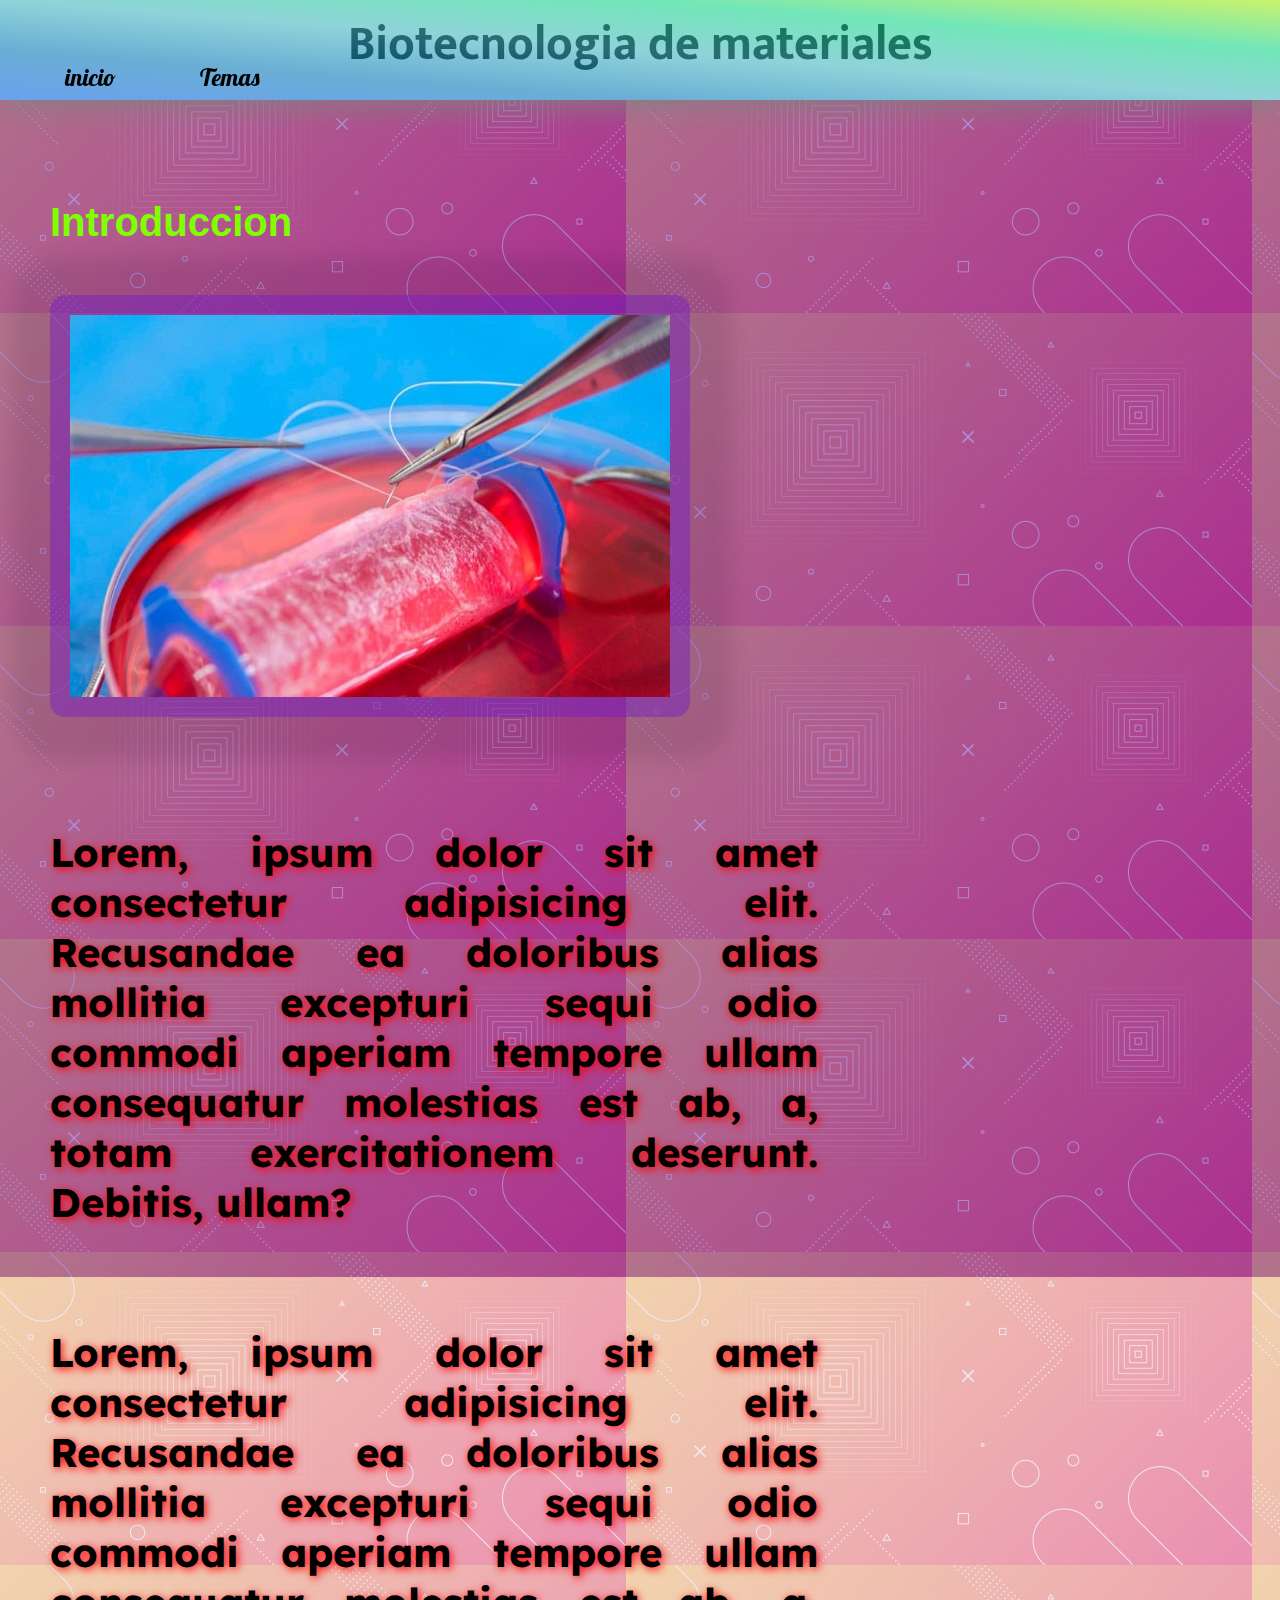
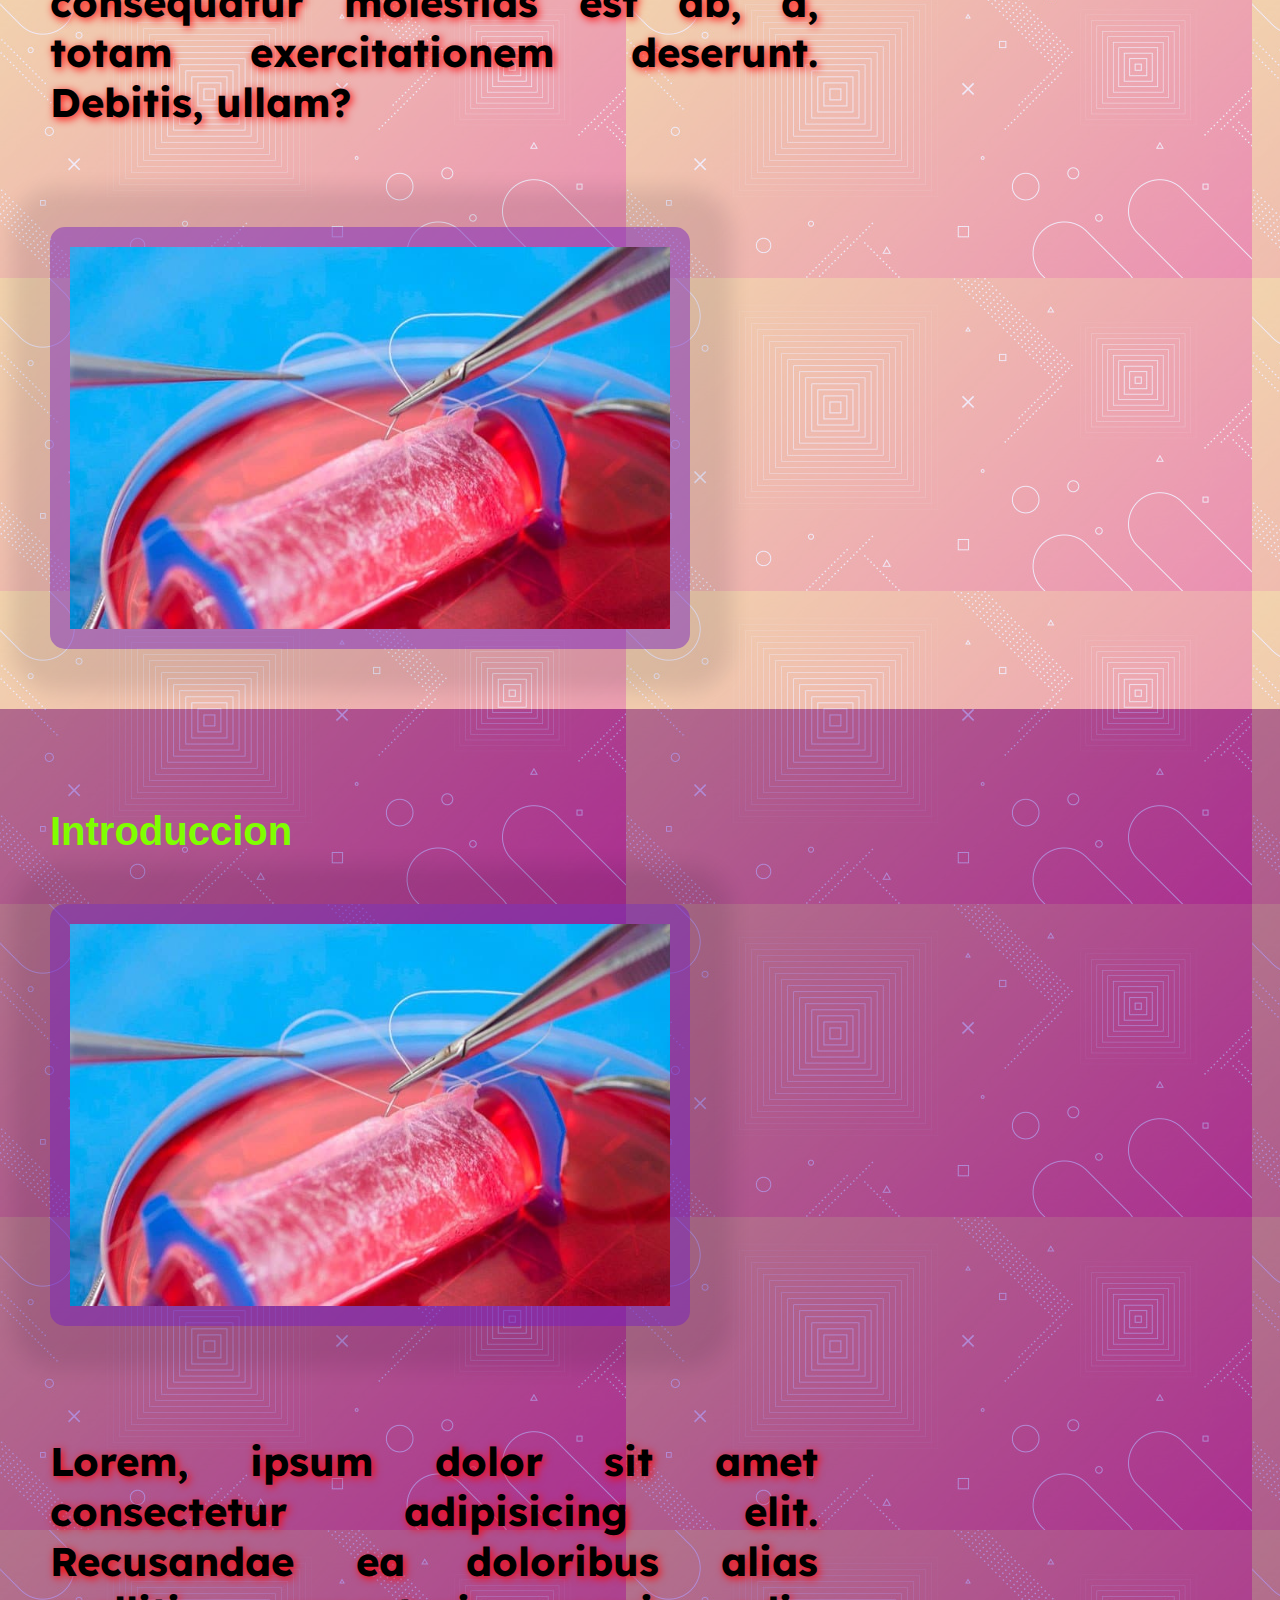
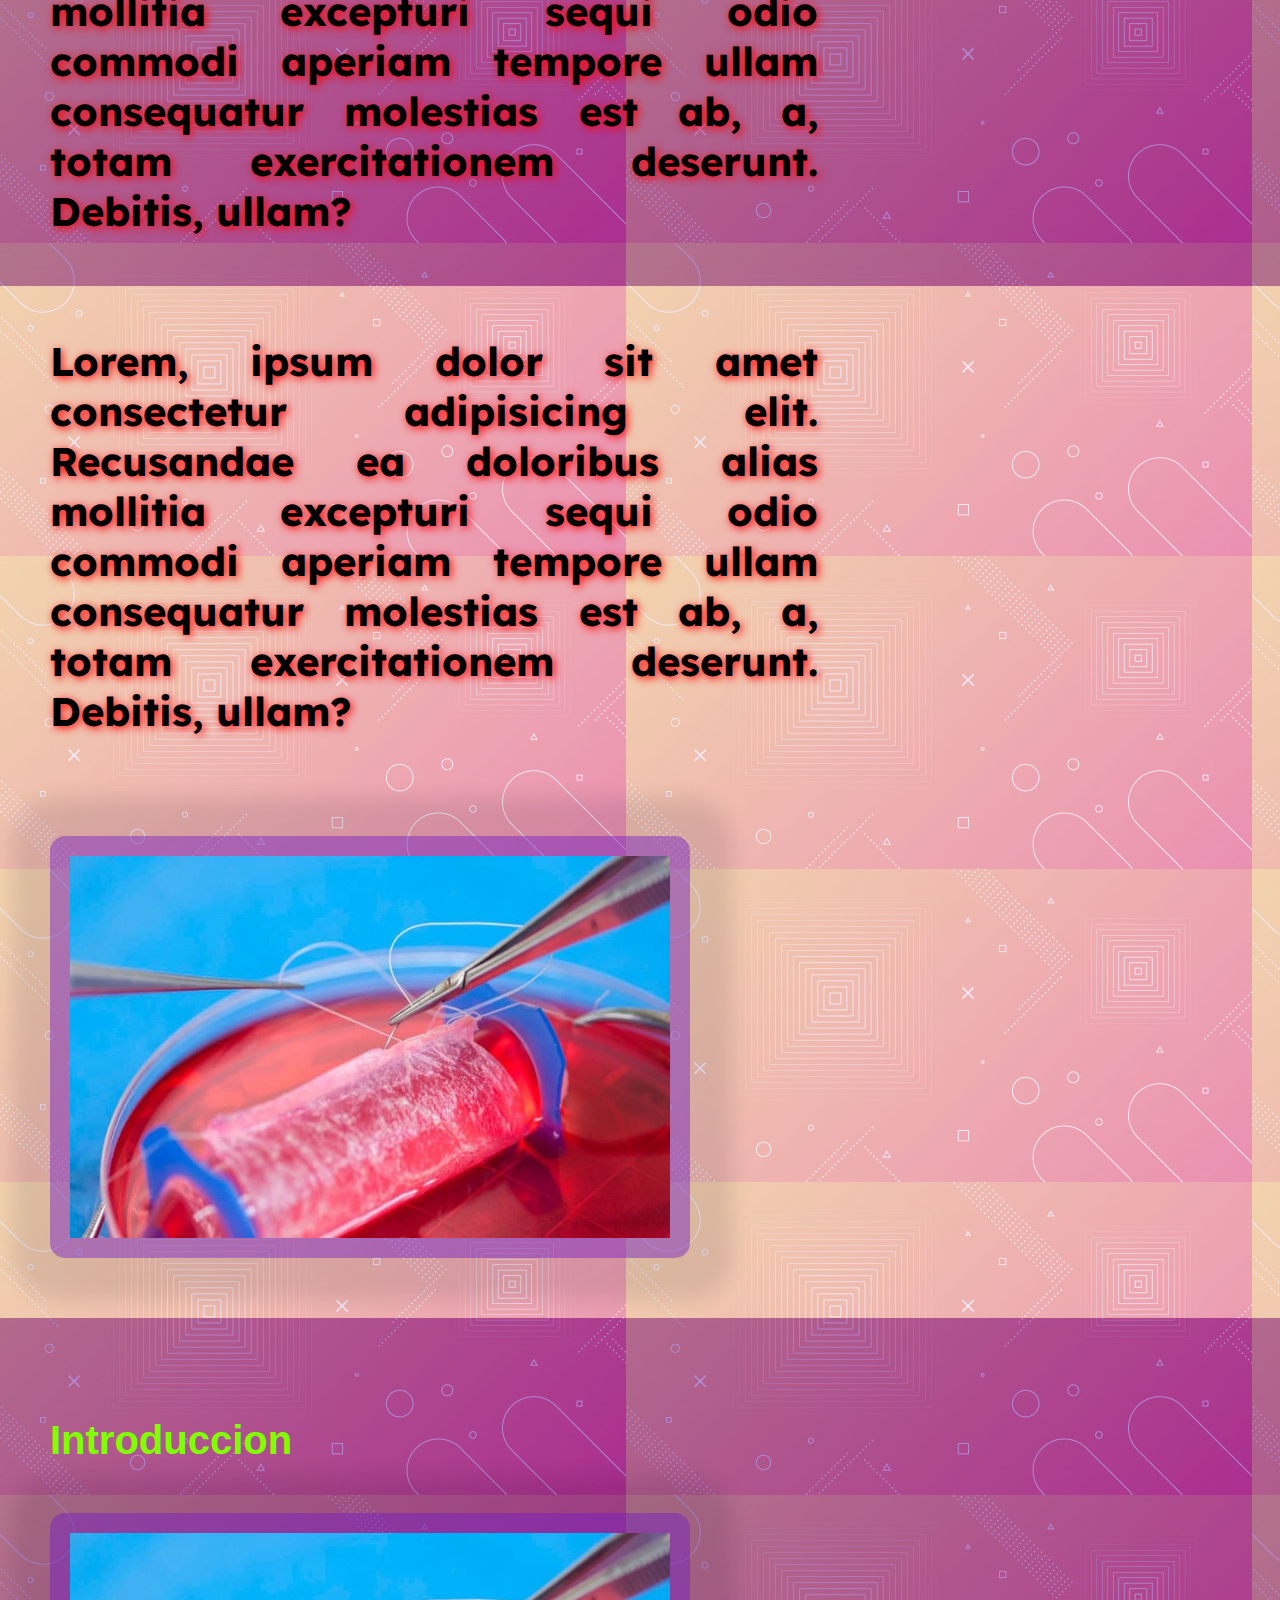
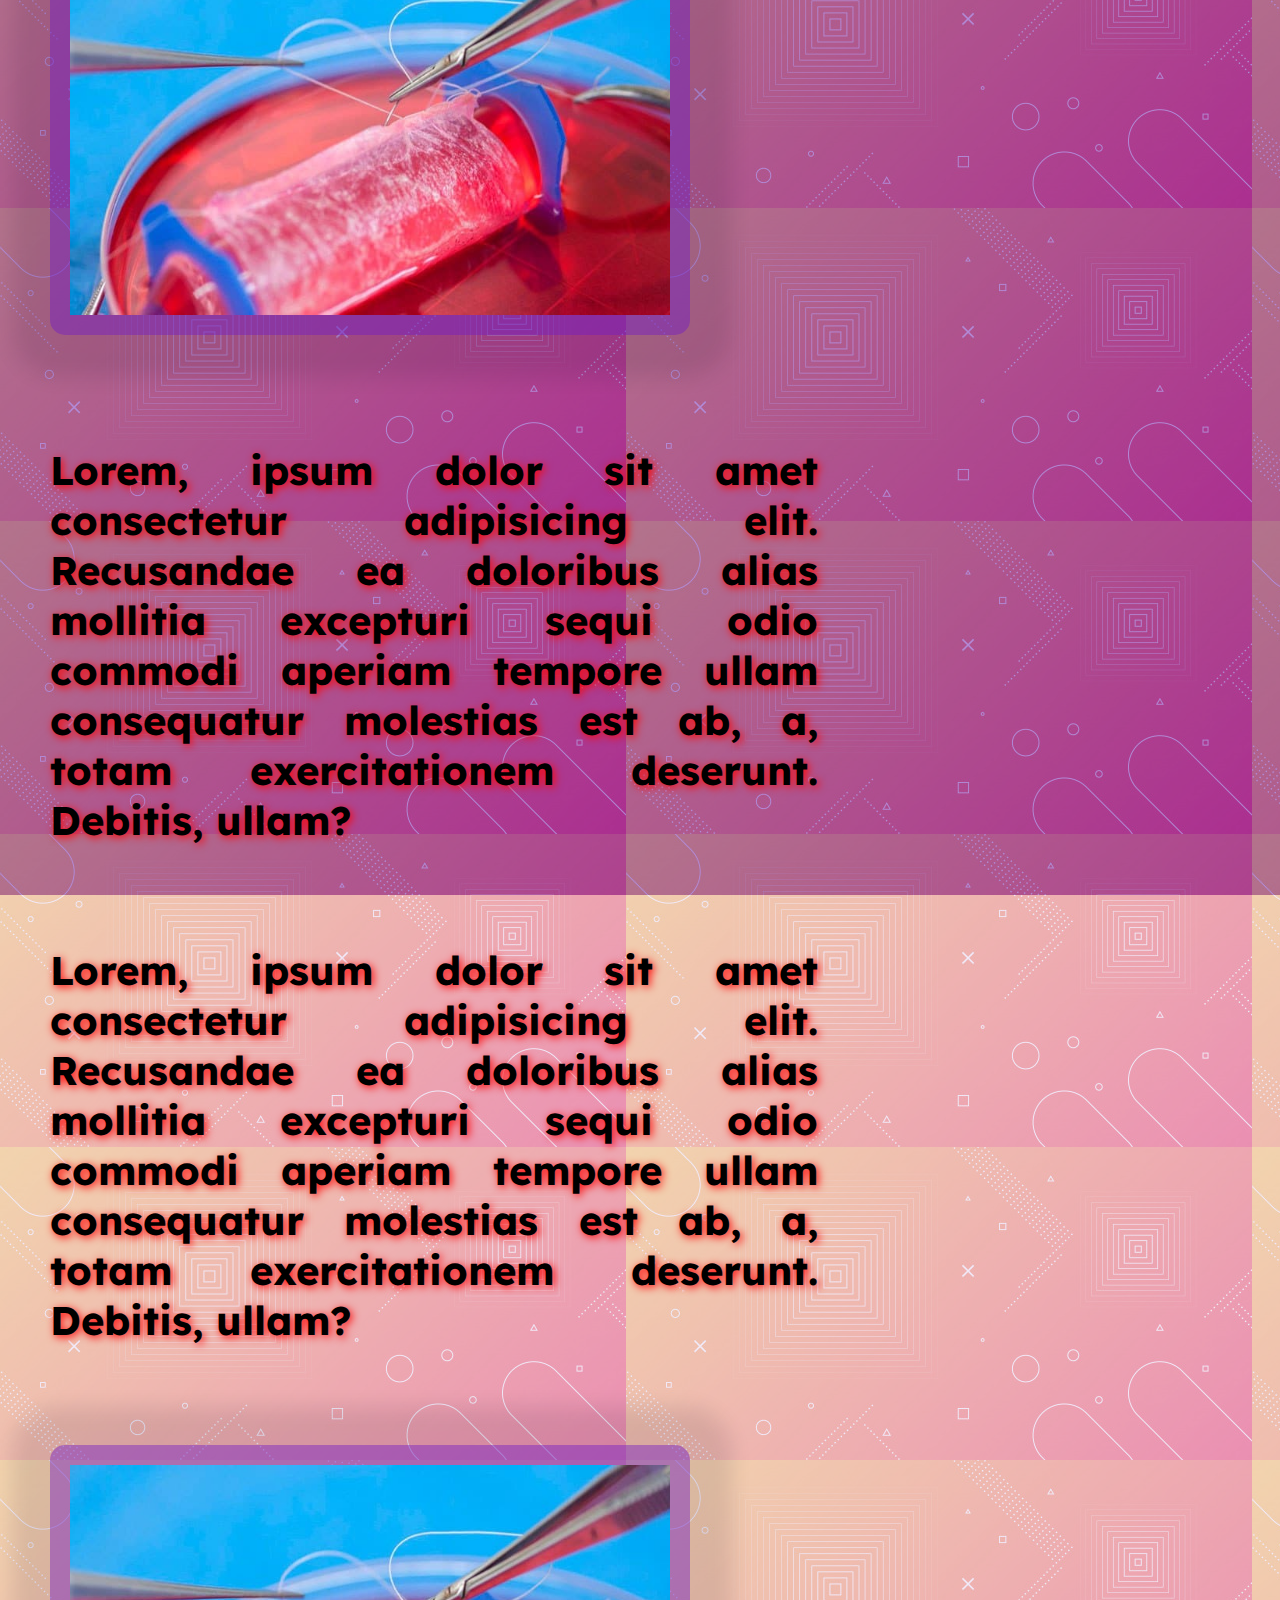
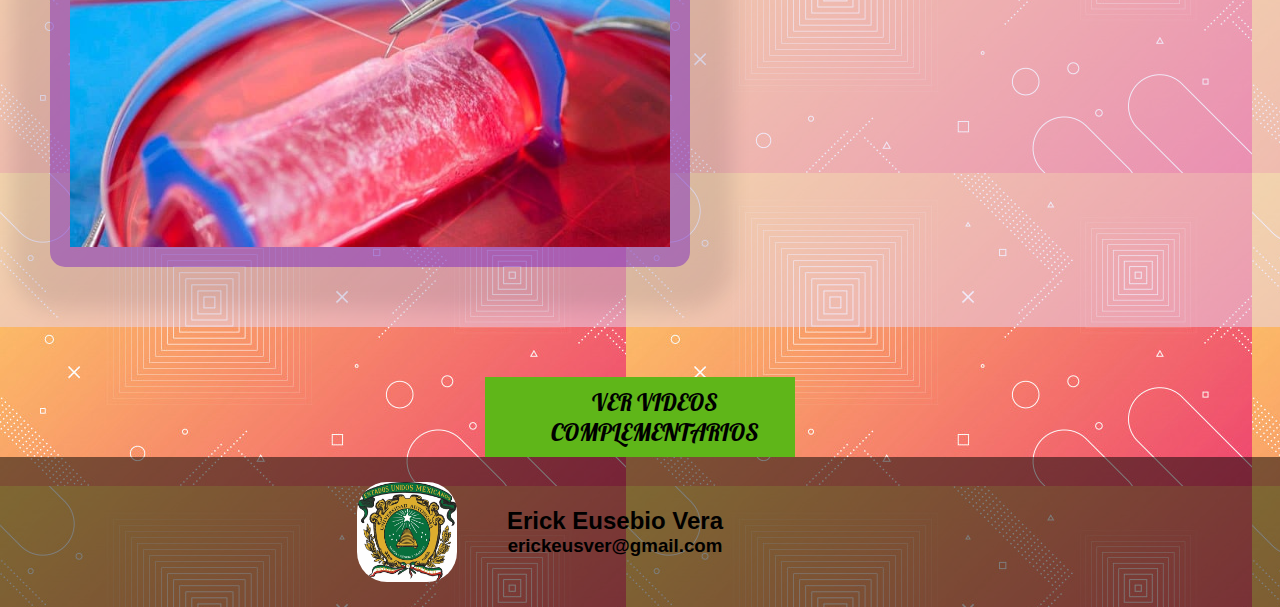
==== Espectroscopias.html @ 074f351a "Add files via upload" ====
<!DOCTYPE html>
<html>
 <head>
    <title>Biomateriales</title>
    <link rel="icon" href="recursos/icono.ico">
      <!-- <link rel="stylesheet" type="text/css" href="normalize.css">-->
    <link rel="stylesheet" type="text/css" href="css/Espectroscopia.css">
    <link rel="preconnect" href="https://fonts.gstatic.com">
    <link href="https://fonts.googleapis.com/css2?family=Berkshire+Swash&family=Lobster&display=swap" rel="stylesheet">
    <link rel="preconnect" href="https://fonts.gstatic.com">
    <link href="https://fonts.googleapis.com/css2?family=Train+One&display=swap" rel="stylesheet">  
    <link rel="preconnect" href="https://fonts.gstatic.com">
    <link href="https://fonts.googleapis.com/css2?family=Mukta:wght@700&family=Train+One&display=swap" rel="stylesheet">  
    <link rel="preconnect" href="https://fonts.gstatic.com">
    <link href="https://fonts.googleapis.com/css2?family=Lexend:wght@100&display=swap" rel="stylesheet">  
 </head>
 <body background="recursos/fb.jpg">
   
    <div class="fondo"></div>
     <div class="div1" >
               
        <header class="div1__header">
           <h1 class="div1__header-h1">Biotecnologia de materiales</h1>
         </header>
         <nav class="div1__nav">
            <ul class="div1__nav-ul">
               <li class="div1__nav_ul-li i"><a href="index.html"class="div1__nav_ul_li-a">inicio</a></li>
               <li class="div1__nav_ul-li t">Temas
                  <ul class="menu">
                     <li class="menu_li"><a href="Estrucatom.html">Estructura atomica</a></li>
                     <li class="menu_li"><a href="Microscopias.html">Microscopias</a></li>
                     <li class="menu_li"><a href="Espectroscopias.html">Espectroscopias</a></li>
                     <li class="menu_li"><a href="polimeros.html">Polimeros</a></li>
                  </ul>
               </li>
         
            </ul>
         </nav>
        </div>
        <div class="contenedorcuerpo">
           <section class="div_s">
              
                 <h2 class="div_s-h2">
                   Introduccion
                 </h2>
                 <div class="conte"> 
                    <div class="imglove">
                      <img src="recursos/1.jpg" alt="imagendebiomaterial">
                    </div>
                    <div class="parrafo">
                       <p class="m_s-p">
                         <b> 
                        Lorem, ipsum dolor sit amet consectetur adipisicing elit. Recusandae ea doloribus alias mollitia excepturi sequi odio commodi aperiam tempore ullam consequatur molestias est ab, a, totam exercitationem deserunt. Debitis, ullam? 
                     </b>    
                       </p>
                     </div>
                  </div> 
           </section>
           <section class="segundos">
            <div class="conte otro"> 
                 <div class="parrafo">
                  <p class="m_s-p">
                     <b> 
                        Lorem, ipsum dolor sit amet consectetur adipisicing elit. Recusandae ea doloribus alias mollitia excepturi sequi odio commodi aperiam tempore ullam consequatur molestias est ab, a, totam exercitationem deserunt. Debitis, ullam? 
                     </b>   
                  </p>
                </div>
                <div class="imglove">
                  <img src="recursos/1.jpg" alt="imagendebiomaterial">
                </div>
             </div> 

           </section>
           <section class="div_s">
              
            <h2 class="div_s-h2">
              Introduccion
            </h2>
            <div class="conte"> 
               <div class="imglove">
                 <img src="recursos/1.jpg" alt="imagendebiomaterial">
               </div>
               <div class="parrafo">
                  <p class="m_s-p">
                    <b> 
                   Lorem, ipsum dolor sit amet consectetur adipisicing elit. Recusandae ea doloribus alias mollitia excepturi sequi odio commodi aperiam tempore ullam consequatur molestias est ab, a, totam exercitationem deserunt. Debitis, ullam? 
                </b>    
                  </p>
                </div>
             </div> 
      </section>
      <section class="segundos">
       <div class="conte otro"> 
            <div class="parrafo">
             <p class="m_s-p">
                <b> 
                   Lorem, ipsum dolor sit amet consectetur adipisicing elit. Recusandae ea doloribus alias mollitia excepturi sequi odio commodi aperiam tempore ullam consequatur molestias est ab, a, totam exercitationem deserunt. Debitis, ullam? 
                </b>   
             </p>
           </div>
           <div class="imglove">
             <img src="recursos/1.jpg" alt="imagendebiomaterial">
           </div>
        </div> 

      </section>
      <section class="div_s">
              
         <h2 class="div_s-h2">
           Introduccion
         </h2>
         <div class="conte"> 
            <div class="imglove">
              <img src="recursos/1.jpg" alt="imagendebiomaterial">
            </div>
            <div class="parrafo">
               <p class="m_s-p">
                 <b> 
                Lorem, ipsum dolor sit amet consectetur adipisicing elit. Recusandae ea doloribus alias mollitia excepturi sequi odio commodi aperiam tempore ullam consequatur molestias est ab, a, totam exercitationem deserunt. Debitis, ullam? 
             </b>    
               </p>
             </div>
          </div> 
   </section>
   <section class="segundos">
    <div class="conte otro"> 
         <div class="parrafo">
          <p class="m_s-p">
             <b> 
                Lorem, ipsum dolor sit amet consectetur adipisicing elit. Recusandae ea doloribus alias mollitia excepturi sequi odio commodi aperiam tempore ullam consequatur molestias est ab, a, totam exercitationem deserunt. Debitis, ullam? 
             </b>   
          </p>
        </div>
        <div class="imglove">
          <img src="recursos/1.jpg" alt="imagendebiomaterial">
        </div>
     </div> 
   <section class="video">
        <div class="convboton">
           <ul>
              <li>VER VIDEOS COMPLEMENTARIOS
                 <ul class="ocultar">
                  <li class="div_video">
                     <iframe margin= "5px" src="https://www.youtube.com/embed/8uvluIhFX9I" title="YouTube video player" frameborder="0" allow="accelerometer; autoplay; clipboard-write; encrypted-media; gyroscope; picture-in-picture" allowfullscreen></iframe>
                  </li>
                    <li class="div_video">
                      <iframe margin= "5px" src="https://www.youtube.com/embed/QXT4OVM4vXI" title="YouTube video player" frameborder="0" allow="accelerometer; autoplay; clipboard-write; encrypted-media; gyroscope; picture-in-picture" allowfullscreen></iframe>
                    </li >
                  <li class="div_video">
                     <iframe  margin= "5px"src="https://www.youtube.com/embed/SpanlpL_SYI" title="YouTube video player" frameborder="0" allow="accelerometer; autoplay; clipboard-write; encrypted-media; gyroscope; picture-in-picture" allowfullscreen></iframe>
                  </li >
                 </ul>
              </li>
           </ul>
        </div>    
   </section>
   </section>
           <section class="footer">
              <footer>
                 <img class="iconouni" src="recursos/ufon.jpg" alt="">
                 <div class="datos">
                   <h2>
                     Erick Eusebio Vera
                   </h2>
                   <h3>
                     erickeusver@gmail.com
                   </h3>
                  </div>  
                 <img class="fotoperfil" src="recursos/uwu.gif" alt="">
              </footer>
           </section>

        </div>
     
    

       
     </div>

     
 </body>
</html>
---- css/Espectroscopia.css ----
/* font-family: 'Lobster', cursive;*/
   /*font-family: 'Lobster', cursive;*/
   *{
    margin: 0;
    text-decoration: none;
}
.clear{
    clear: both;
}


.fondo::after {
 content: "";
 position: absolute;
 top: 0;
 left: 0;
 width: 100%;
 height: auto;
 background: linear-gradient(to right top, #05193799, #004d7a99, #00879399, #00bf7299, #a8eb1299);
 
 z-index: -1;
}


.div1__header{
 text-align: center;
 /*font-family: 'Train One', cursive;*/
 font-family: 'Mukta', sans-serif;
 font-size: x-large;
 width: 100%;
 height: 100px;
 background-color: white;
 box-shadow: 2px 2px 30px 2px gray;
 position: fixed;
 min-width: 700px;
 z-index: 200;
 margin-top: -100px;
 }  
.div1__header::after{
 content: "";
 position: absolute;
 top: 0;
 left: 0;
 width: 100%;
 height: 100%;
 /*background: linear-gradient(to right top, #85abe299, #347faa99, #27b0bd99, #1de69599, #9eb96399);*/
 background: linear-gradient(to right top, #0762e299, #0677b899, #44b6c099, #14d68999, #a4eb0a99);
 z-index: 201;
} 
.div1__header:hover{
     background-image: url("recursos/hfon.jpg") ;
     color: white;
     box-shadow: 2px 2px 40px 15px yellow;
     
    
}
.div1__header-h1{
padding-top: 5px;
}

.div1__nav{
 margin-top: -100px;
   position: fixed;
   z-index: 300; 
}
.div1__nav_ul-li{
 /*background-color: aquamarine;*/
 display: block;
 margin-top: 62px;
 font-family: 'Lobster', cursive;
 text-align: center;
 padding-top: 0px;
 height: 30px;
 width: 100px;
 font-size: x-large;
 float: left;
 

}
.div1__nav_ul-li:hover{
 border-radius: 10px;
background-color: blueviolet ;
transition: .5s;
  
}

.div1__nav_ul_li-a{
text-decoration: none;
color: black;
}
.menu{
   display: none;
   position: absolute;
   list-style: none;
   min-width: 100px;
   

}
.menu_li{
 border-bottom: black;
 text-align: left;
 padding: 10px;
}
.menu_li a {
 color: #fff;
}
nav li:hover > .menu {
   display: block;
   transition: 1s;
   
}

.t {
 margin-left: 40px;

}
.t:hover{
  width: 300px;
  height: 250px;
  background-image: url("recursos/fmenu.jpg");
  color: #fff;
  transition: .5s;
}

.menu_li:hover{
 background-color: blue;
 width: 200px;
 border-radius: 10px;
 border-bottom: 2px #fff;
}
body{

 font-family: sans-serif;
}
.contenedorcuerpo{
 margin-top: 100px;
}
.div_s-h2{
 background-color: rgb(103, 23, 177,0.5);
 padding-left: 50px ;
 padding-top: 100px;
 font-size: 40px;
 color: chartreuse;
}
.conte{
 display: flex;
 flex-wrap: wrap;
 background-color: rgb(103, 23, 177,0.5);
} 
.otro{
 background-color: rgba(230, 215, 245, 0.5);
}
.imglove{
 display: inline-block;
 width: 600px;
 height: auto;
 padding: 50px;
 margin-bottom: 50px;
 
}
.imglove img {
 width: 100%;
 height: 100%;
 border: 20px solid rgb(103, 23, 177,0.5);
 box-shadow: 2px 2px 20px 40px rgba(18, 4, 31, 0.1);
 border-radius: 15px;
 object-fit: cover;
}
.parrafo {
 font-family: 'Lexend', sans-serif;
 display: inline-block;
 width: 60%;
 min-width: 400px;
 margin: 50px;
 margin-right: 0px;
 font-size: 40px;
 text-shadow: 2px 2px 8px red;
 color: rgb(0, 0, 0);
 text-align: justify;

}

footer{
  background-color: rgb(0, 0, 0, 0.5) ;
  width: 100%;
  max-height: 800px;
  display: flex;
  
}
.iconouni{
  display: inline-block;
  width: 100px;
  height: 100px;
  border-radius: 30px;

/* margin-left: 300px;*/
 margin: auto;
 margin-right: 0;
 
}
.datos{
 text-align: center;
 margin-top: 20px;
 padding: 50px ;
 padding: auto;
 margin: auto;
 margin-left: 0;
 margin-right: 0;
}

.fotoperfil{
  width: 150px;
  height: autox;
  border-radius: 20px;
  margin: auto;
  margin-top: 20px;
  margin-bottom: 20px;
  margin-left: 0;
  
}

.convboton{
 /*background-color: aquamarine;*/
 display: block;
 margin: auto;
 margin-top: 50px;
 font-family: 'Lobster', cursive;
 text-align: center;
 padding: 10px;
 padding-left: 0;
 height: auto;
 width: 300px;
 font-size: x-large;
 background-color: rgb(95, 182, 25) ;
 

}
.convboton li {
 text-decoration: none;
 list-style: none;
}
.convboton:hover{
 border-radius: 10px;
background-color: blueviolet ;
transition: 1s;
  width: 100%;
  height: auto;
  color: white;
}
.ocultar{
 display: none;
 
}
.convboton li:hover > .ocultar  {
 display: flex;
 transition: 1s;
 width: 100%;
 margin: 0;
}
.ocultar li {
display: inline-block;

flex-grow: 1;
width: 200px;
height: auto;

}
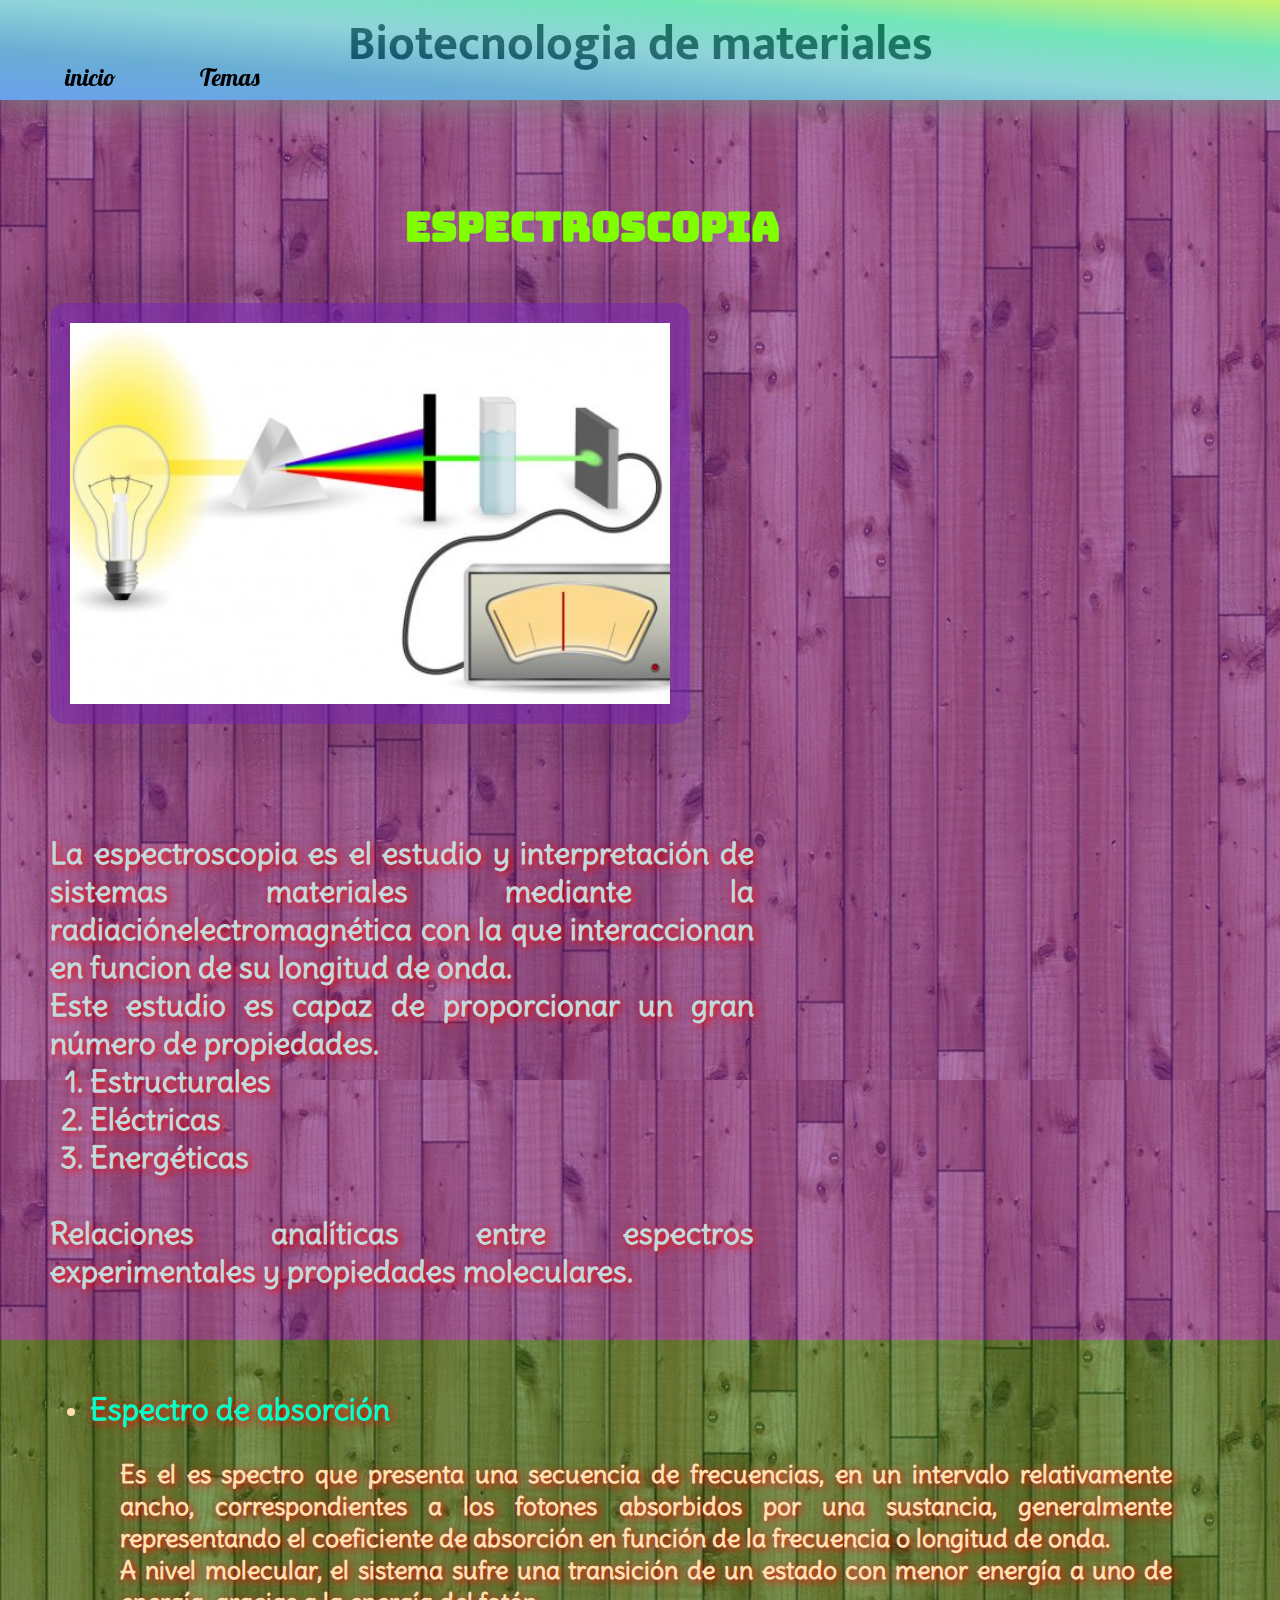
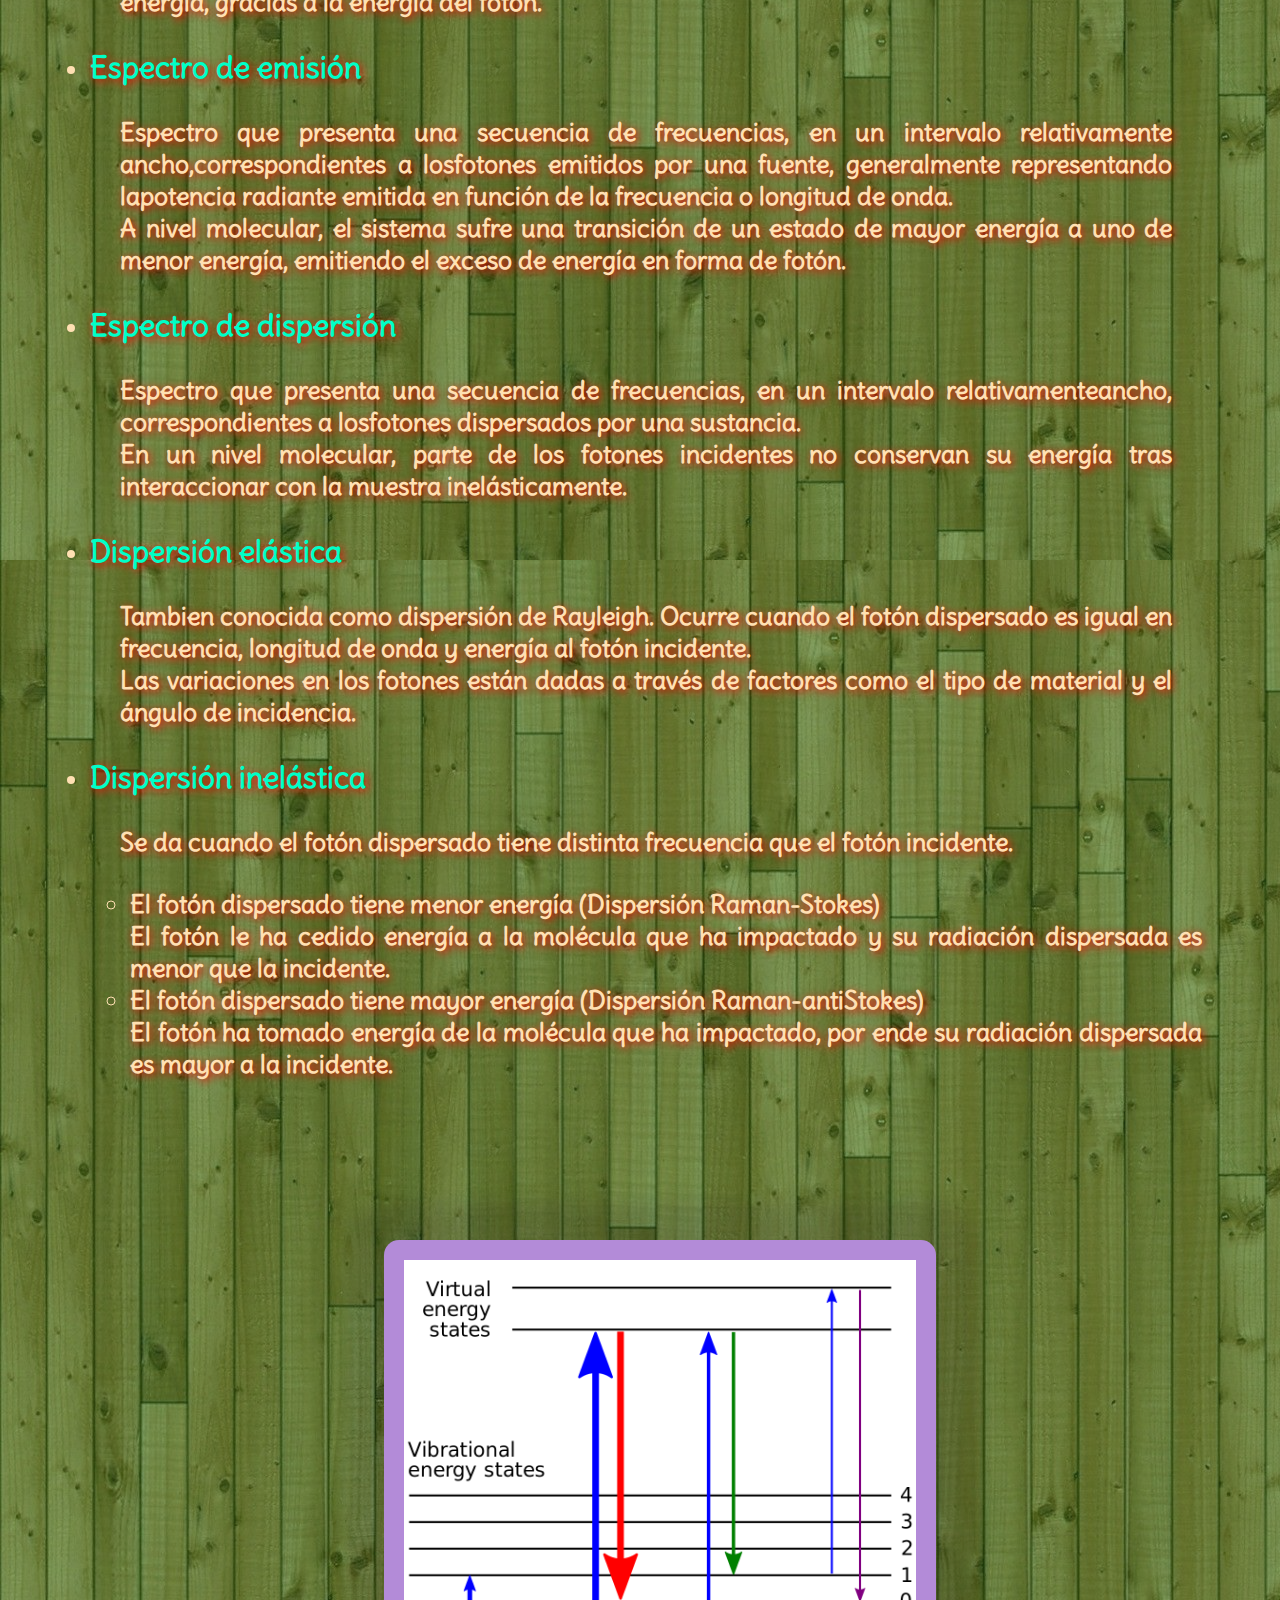
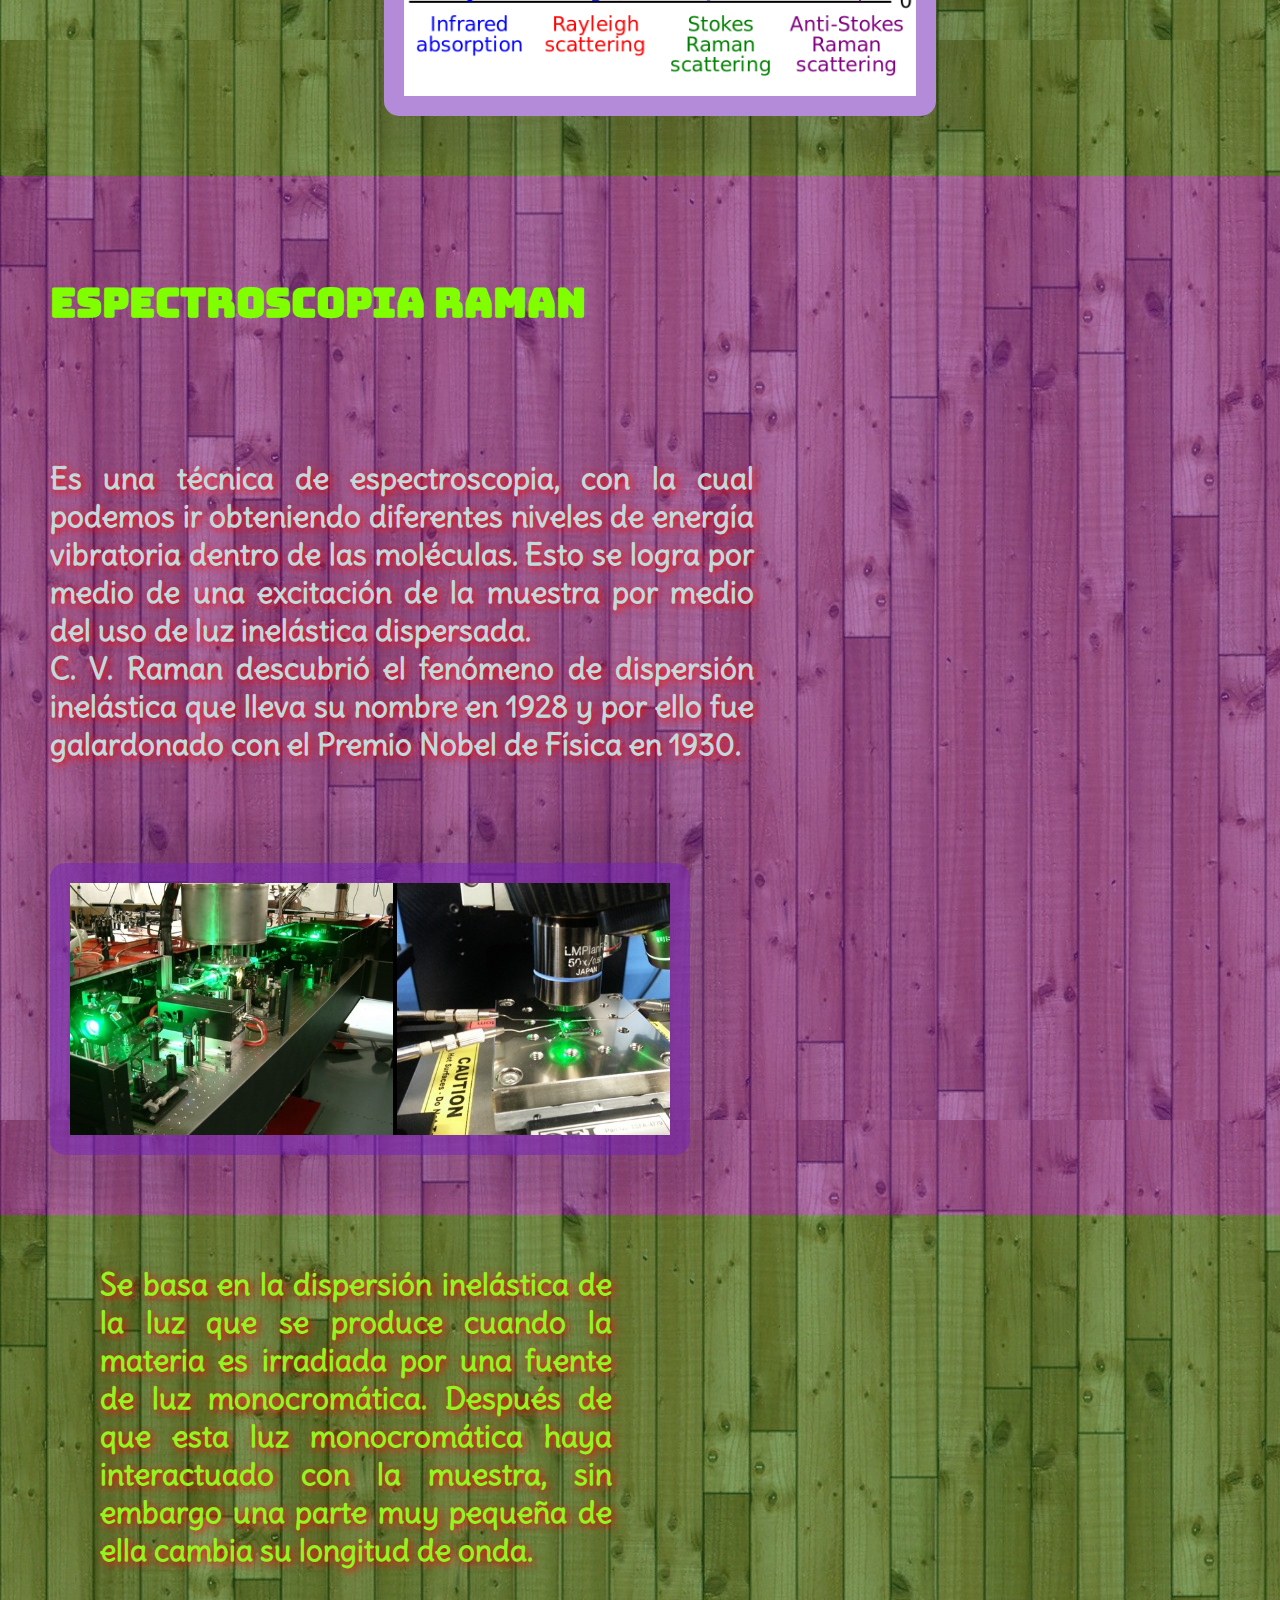
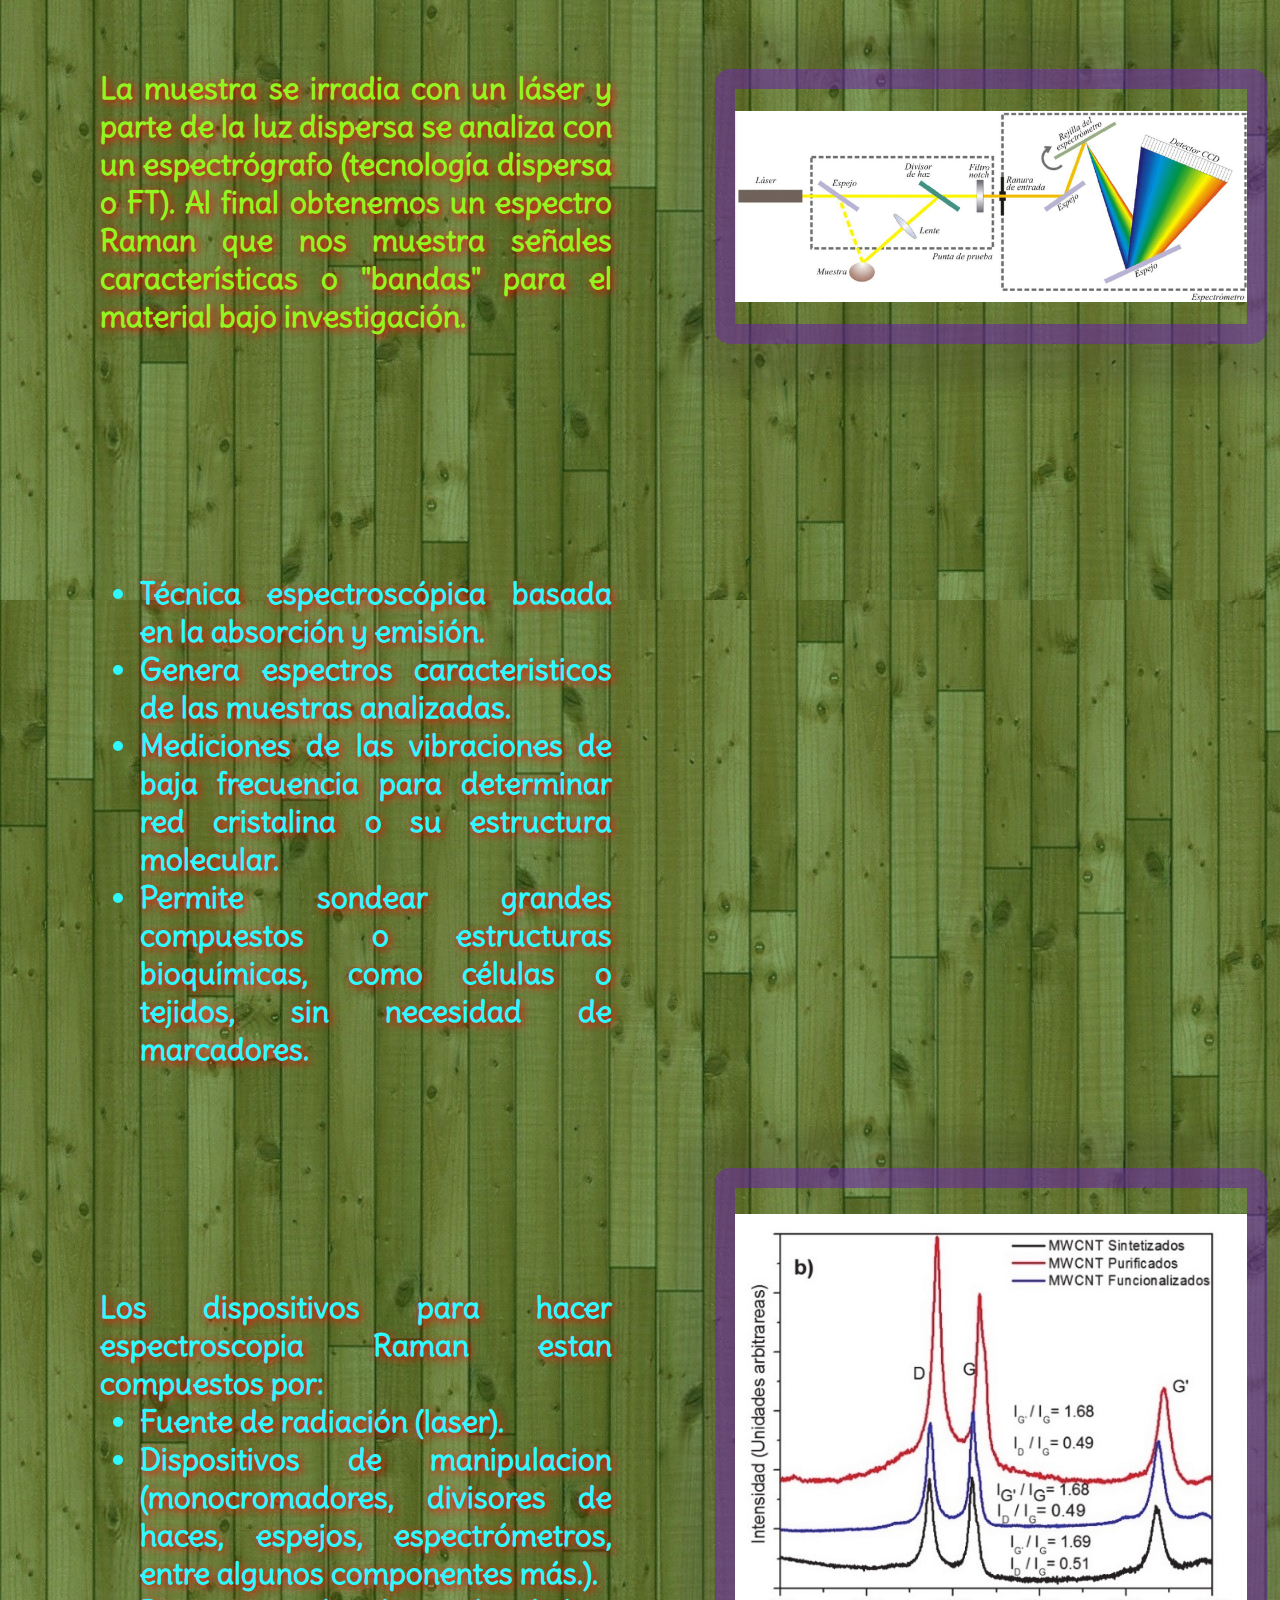
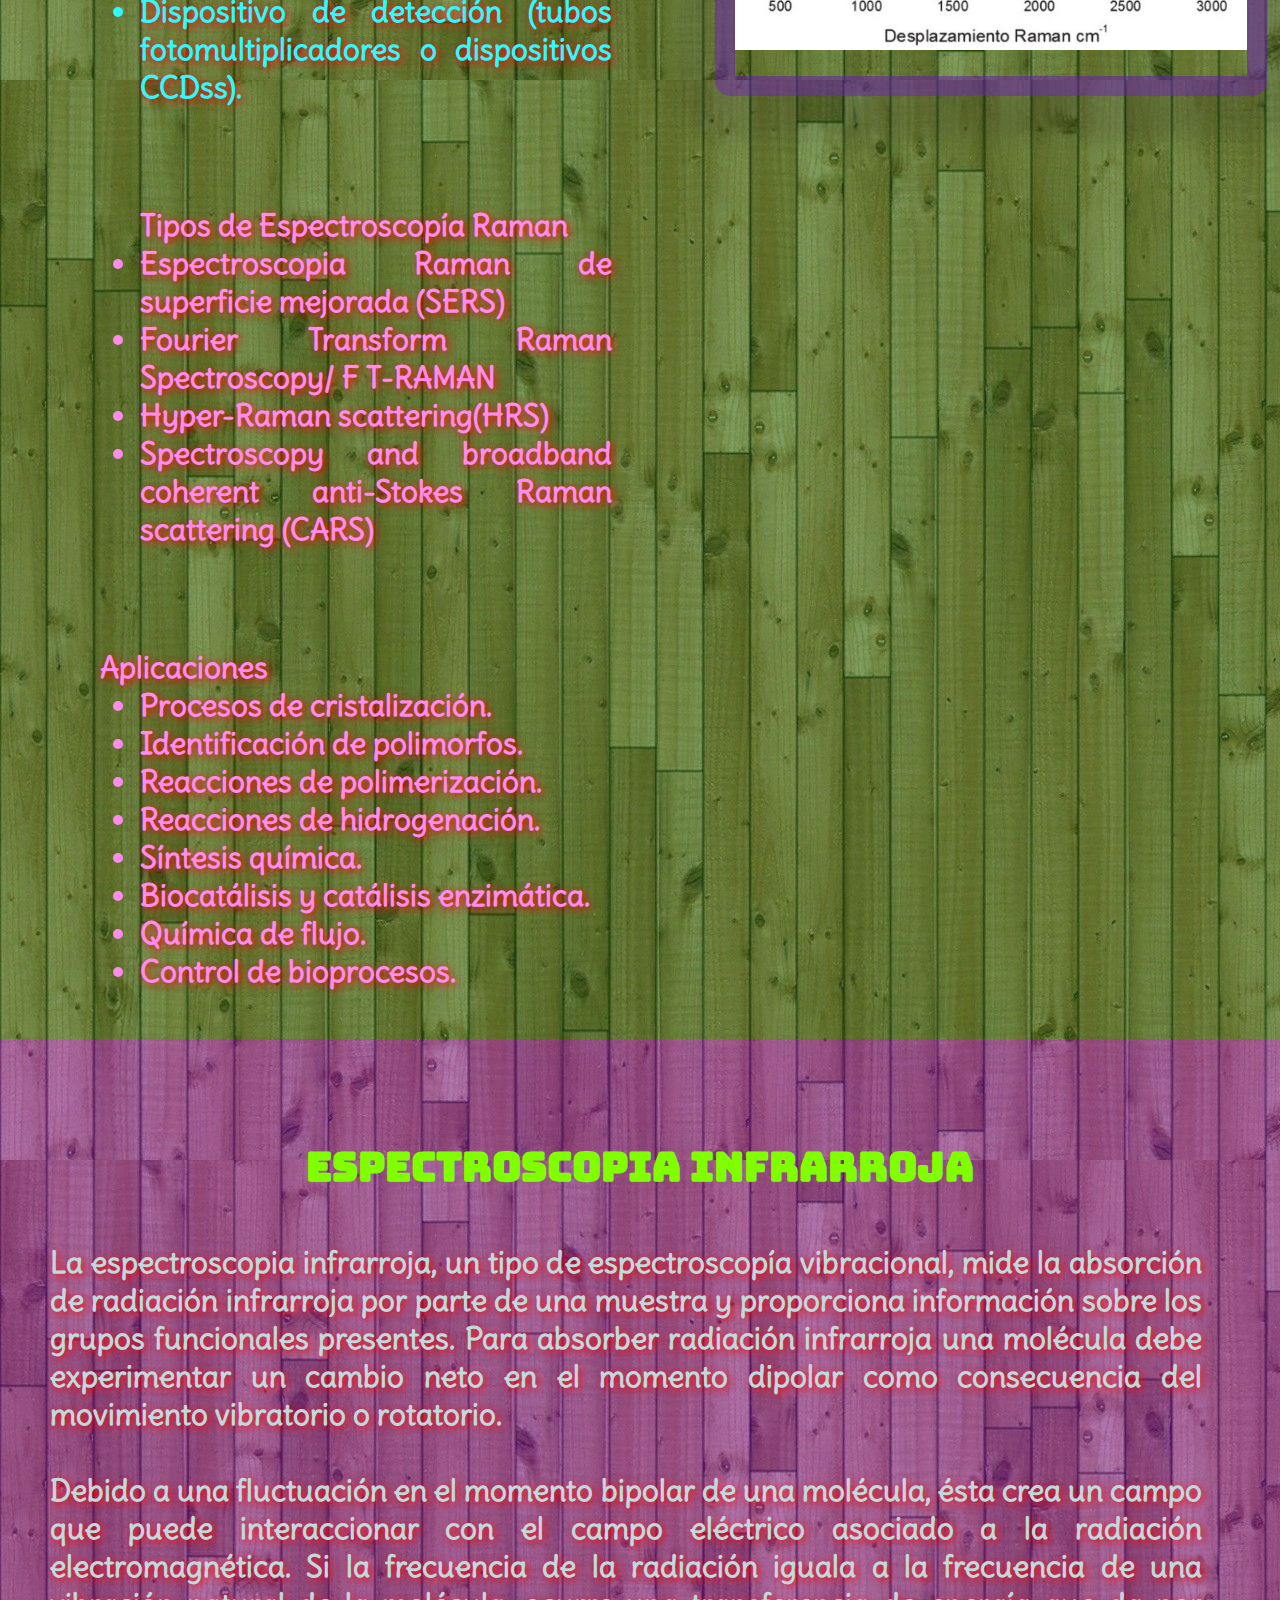
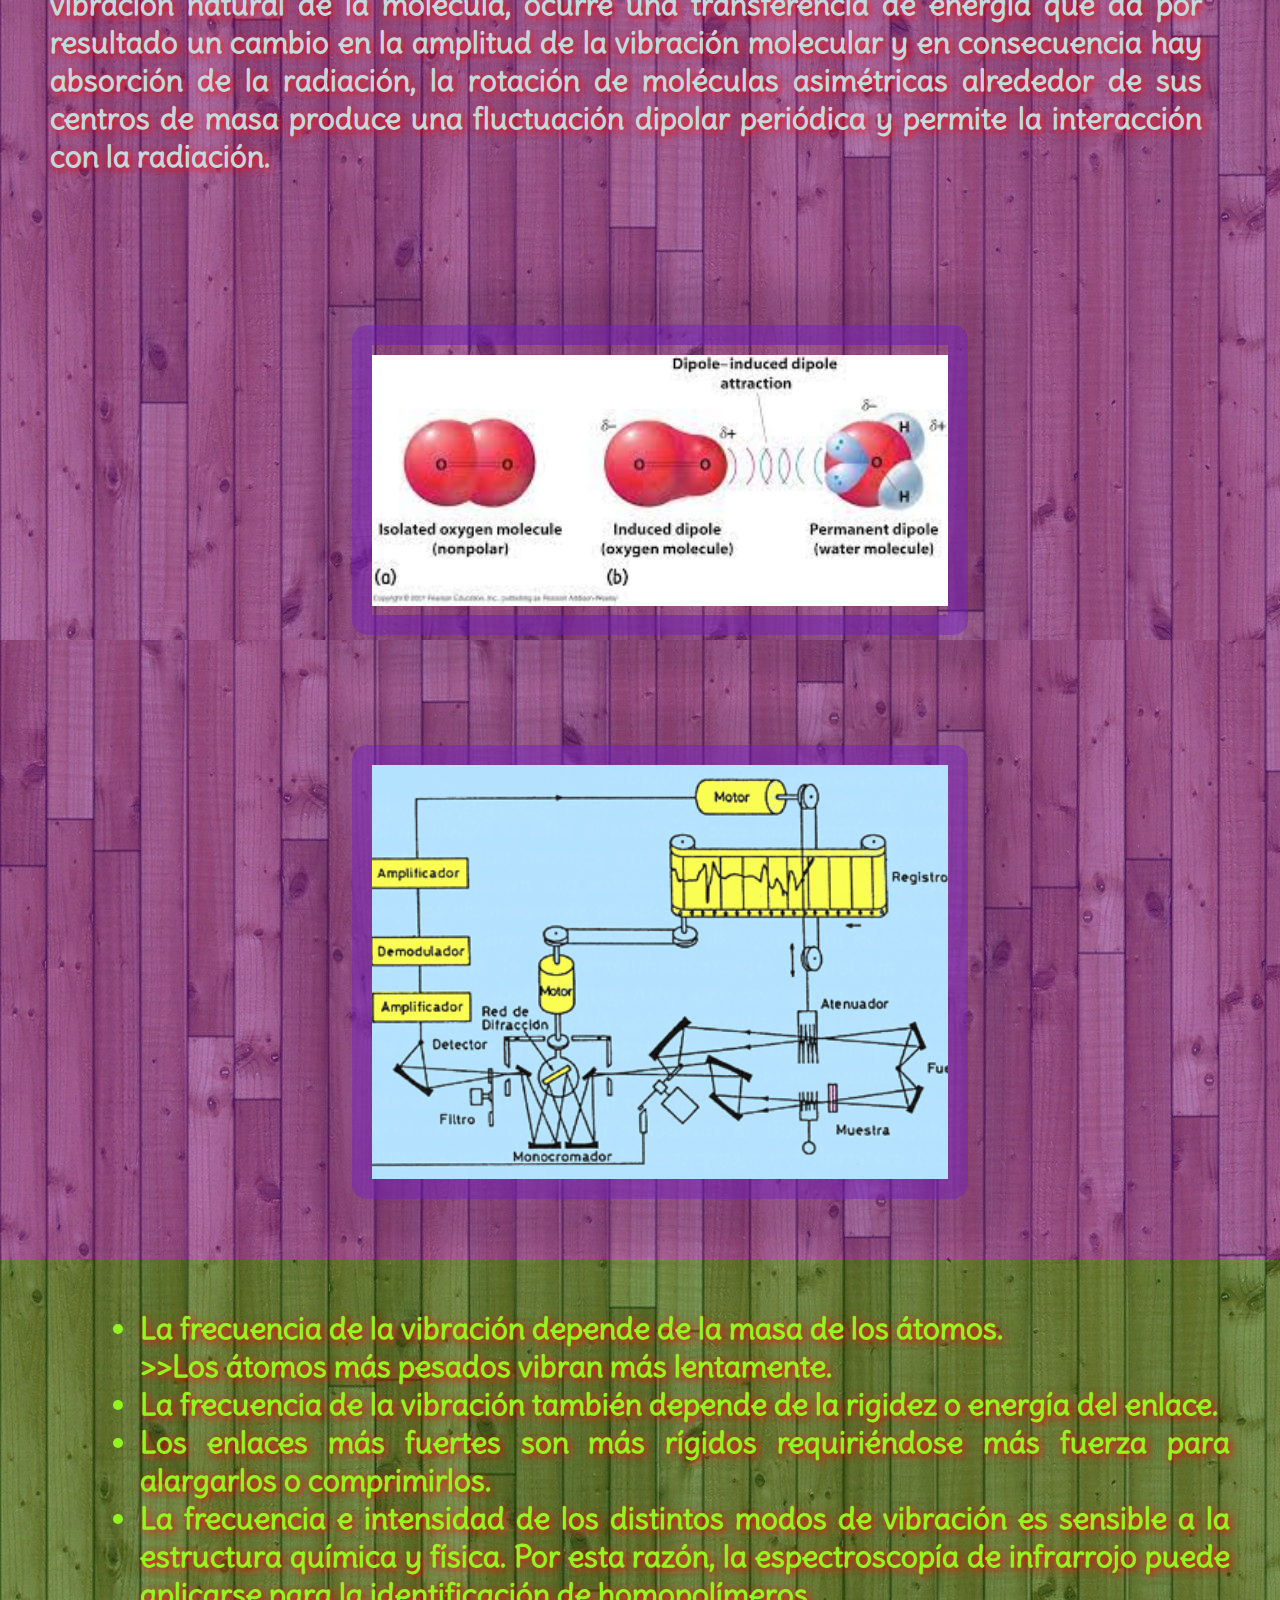
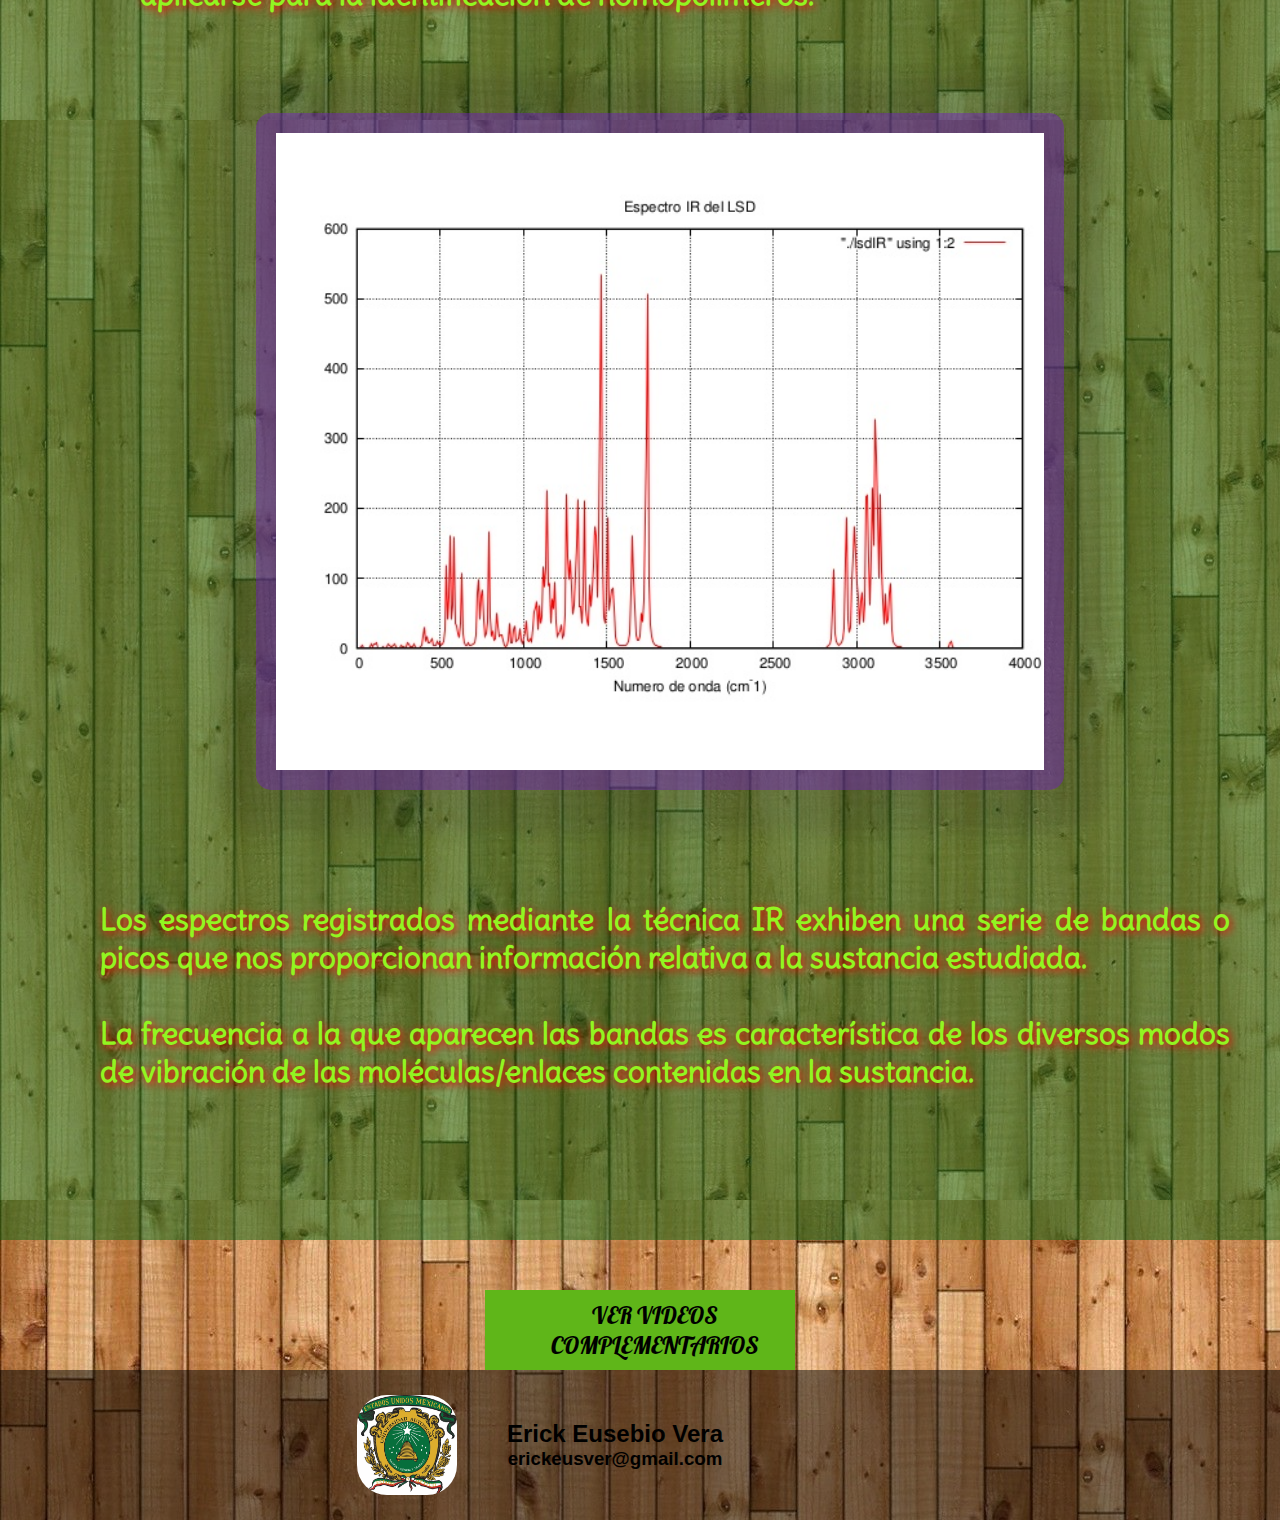
==== commit 316ec439: "Add files via upload" ====
--- a/Espectroscopias.html
+++ b/Espectroscopias.html
@@ -12,9 +12,13 @@
     <link rel="preconnect" href="https://fonts.gstatic.com">
     <link href="https://fonts.googleapis.com/css2?family=Mukta:wght@700&family=Train+One&display=swap" rel="stylesheet">  
     <link rel="preconnect" href="https://fonts.gstatic.com">
-    <link href="https://fonts.googleapis.com/css2?family=Lexend:wght@100&display=swap" rel="stylesheet">  
- </head>
- <body background="recursos/fb.jpg">
+    <link href="https://fonts.googleapis.com/css2?family=Lexend:wght@100&display=swap" rel="stylesheet"> 
+    <link rel="preconnect" href="https://fonts.gstatic.com">
+<link href="https://fonts.googleapis.com/css2?family=Bungee+Inline&display=swap" rel="stylesheet"> 
+<link rel="preconnect" href="https://fonts.gstatic.com">
+<link href="https://fonts.googleapis.com/css2?family=Bungee+Inline&family=Delius&display=swap" rel="stylesheet">
+
+ <body background="css/recursos/4fondo.jpg">
    
     <div class="fondo"></div>
      <div class="div1" >
@@ -41,99 +45,275 @@
            <section class="div_s">
               
                  <h2 class="div_s-h2">
-                   Introduccion
+                   Espectroscopia
                  </h2>
                  <div class="conte"> 
                     <div class="imglove">
-                      <img src="recursos/1.jpg" alt="imagendebiomaterial">
+                      <img src="css/recursos/41.jpg" alt="imagendebiomaterial">
                     </div>
                     <div class="parrafo">
                        <p class="m_s-p">
                          <b> 
-                        Lorem, ipsum dolor sit amet consectetur adipisicing elit. Recusandae ea doloribus alias mollitia excepturi sequi odio commodi aperiam tempore ullam consequatur molestias est ab, a, totam exercitationem deserunt. Debitis, ullam? 
-                     </b>    
+                        La espectroscopia es el estudio y interpretación de sistemas materiales mediante la
+                         radiaciónelectromagnética con la que interaccionan en funcion de su longitud de onda. <br>
+                          Este estudio es capaz de proporcionar un gran número 
+                         de propiedades.
+                         <ol>
+                           <li>
+                             Estructurales
+                           </li>
+                           <li>
+                              Eléctricas
+                           </li>
+                           <li>
+                              Energéticas
+                           </li>
+                         </ol>
+                          <br>
+                            Relaciones analíticas entre espectros experimentales y propiedades moleculares.
+                          </b>    
                        </p>
                      </div>
                   </div> 
            </section>
            <section class="segundos">
             <div class="conte otro"> 
-                 <div class="parrafo">
+                 <div class="parrafo p1seccion2">
                   <p class="m_s-p">
                      <b> 
-                        Lorem, ipsum dolor sit amet consectetur adipisicing elit. Recusandae ea doloribus alias mollitia excepturi sequi odio commodi aperiam tempore ullam consequatur molestias est ab, a, totam exercitationem deserunt. Debitis, ullam? 
+                        <ul>
+                           <li><h4>Espectro de absorción</h4>
+                              <p>
+                              Es el es spectro que presenta una secuencia de frecuencias, en un intervalo relativamente ancho, correspondientes a 
+                              los fotones absorbidos por una sustancia, generalmente representando el coeficiente de absorción en función de 
+                              la frecuencia o longitud de onda. <br>
+                              A nivel molecular, el sistema sufre una transición de un estado con menor
+                               energía a uno de energía, gracias a la energía del fotón.
+                              </p>
+                           </li>
+                           <li><h4>Espectro de emisión</h4>
+                              <p>
+                              Espectro que presenta una secuencia de frecuencias, en un intervalo relativamente ancho,correspondientes a 
+                              losfotones emitidos por una fuente, generalmente representando lapotencia radiante emitida en función de la 
+                              frecuencia o longitud de onda.
+                              <br>
+                              A nivel molecular, el sistema sufre una transición de un estado de mayor
+                              energía a uno de menor energía, emitiendo el exceso de energía en forma de fotón.
+                           </p>
+                           </li>
+                           <li><h4>Espectro de dispersión</h4>
+                              <p>
+                              Espectro que presenta una secuencia de frecuencias, en un intervalo relativamenteancho, correspondientes a 
+                              losfotones dispersados por una sustancia.<br>
+                              En un nivel molecular, parte de los fotones incidentes 
+                               no conservan su energía tras interaccionar con la muestra inelásticamente.
+                              </p>
+                           </li>
+                           <li><h4>Dispersión elástica</h4>
+                              <p>
+                                Tambien conocida como dispersión de Rayleigh. Ocurre cuando el fotón dispersado es igual en frecuencia,
+                                longitud de onda y energía al fotón incidente. <br>
+                                Las variaciones en los fotones están dadas a través de factores como el tipo de material y el ángulo de incidencia.
+                              </p>
+                           </li>
+                           <li><h4>Dispersión inelástica</h4>
+                              <p>
+                                Se da cuando el fotón dispersado tiene distinta frecuencia que el fotón incidente.
+                                <ul>
+                                   <li>El fotón dispersado tiene menor energía (Dispersión Raman-Stokes)
+                                      <br>
+                                      El fotón le ha cedido energía a la molécula que ha impactado y su radiación dispersada es menor que la incidente.
+                                   </li>
+                                   <li>El fotón dispersado tiene mayor energía (Dispersión Raman-antiStokes)
+                                      <br>
+                                      El fotón ha tomado energía de la molécula que ha impactado, por ende su radiación dispersada es mayor a la incidente.
+                                   </li>
+                                </ul> 
+                              </p>
+                           </li>
+                        </ul>
                      </b>   
                   </p>
                 </div>
-                <div class="imglove">
-                  <img src="recursos/1.jpg" alt="imagendebiomaterial">
+                <div class="imglove seccion2img1">
+                  <img src="css/recursos/21.png" alt="imagendebiomaterial">
                 </div>
              </div> 
 
            </section>
            <section class="div_s">
               
-            <h2 class="div_s-h2">
-              Introduccion
+            <h2 class="div_s-h22">
+               Espectroscopia Raman
             </h2>
             <div class="conte"> 
-               <div class="imglove">
-                 <img src="recursos/1.jpg" alt="imagendebiomaterial">
-               </div>
-               <div class="parrafo">
+               <div class="parrafo p1seccion3">
                   <p class="m_s-p">
                     <b> 
-                   Lorem, ipsum dolor sit amet consectetur adipisicing elit. Recusandae ea doloribus alias mollitia excepturi sequi odio commodi aperiam tempore ullam consequatur molestias est ab, a, totam exercitationem deserunt. Debitis, ullam? 
+                   Es una técnica de espectroscopia, con la cual podemos ir obteniendo diferentes niveles de energía 
+                   vibratoria dentro de las moléculas. Esto se logra por medio de una excitación de la muestra 
+                   por medio del uso de luz inelástica dispersada. <br>
+                   C. V. Raman descubrió el fenómeno de dispersión inelástica que lleva su nombre en 1928 y por ello fue galardonado con el Premio Nobel de Física en 1930.
                 </b>    
                   </p>
                 </div>
+               <div class="imglove">
+                 <img src="css/recursos/42.jpg" alt="imagendebiomaterial">
+               </div>
              </div> 
-      </section>
+           </section>
       <section class="segundos">
        <div class="conte otro"> 
-            <div class="parrafo">
-             <p class="m_s-p">
-                <b> 
-                   Lorem, ipsum dolor sit amet consectetur adipisicing elit. Recusandae ea doloribus alias mollitia excepturi sequi odio commodi aperiam tempore ullam consequatur molestias est ab, a, totam exercitationem deserunt. Debitis, ullam? 
-                </b>   
-             </p>
+         <div class="parrafo  p2seccion4">
+            <p class="m_s-p">
+               <b> 
+                  Se basa en la dispersión inelástica de la luz que se produce cuando la materia es irradiada 
+                  por una fuente de luz monocromática. Después de que esta luz monocromática haya interactuado 
+                  con la muestra, sin embargo una parte muy pequeña de ella cambia su longitud de onda.
+               </b>   
+            </p>
+          </div>
+          <div class="parrafo p2seccion4">
+           <p class="m_s-p ">
+              <b> 
+               La muestra se irradia con un láser y parte de la luz dispersa se analiza con un 
+               espectrógrafo (tecnología dispersa o FT). Al final obtenemos un espectro Raman que nos muestra
+                señales características o "bandas" para el material bajo investigación.
+              </b>   
+           </p>
+         </div>
+            
+           <div class="imglove seccion4img1">
+             <img src="css/recursos/22.png" alt="imagendebiomaterial">
            </div>
-           <div class="imglove">
-             <img src="recursos/1.jpg" alt="imagendebiomaterial">
-           </div>
+           <div class="parrafo  p1seccion4">
+            <p class="m_s-p">
+               <b> 
+                  <ul>
+                     <li>Técnica espectroscópica basada en la absorción y emisión.</li>
+                     <li>Genera espectros caracteristicos de las muestras analizadas.</li>
+                     <li>Mediciones de las vibraciones de baja frecuencia para determinar red cristalina o su estructura molecular.</li>
+                     <li>Permite sondear grandes compuestos o estructuras bioquímicas, como células o tejidos, sin necesidad de marcadores.</li>
+                  </ul>
+               </b>   
+            </p>
+          </div>
+          <div class="parrafo p1seccion4">
+           <p class="m_s-p ">
+              <b> 
+                  Los dispositivos para hacer espectroscopia Raman estan compuestos por:
+                  <ul >
+                    <li>Fuente de radiación (laser).</li>
+                    <li>Dispositivos de manipulacion (monocromadores, divisores de haces, espejos, espectrómetros, entre algunos componentes más.).</li>
+                    <li>Dispositivo de detección (tubos fotomultiplicadores o dispositivos CCDss).</li>
+                 </ul>
+              </b>   
+           </p>
+         </div>
+         <div class="imglove seccion4img1">
+            <img src="css/recursos/23.png" alt="imagendebiomaterial">
+          </div>
+          <div class="parrafo  p3seccion4">
+            <p class="m_s-p">
+               <b> 
+                  <ul>
+                     Tipos de Espectroscopía Raman
+                     <li>Espectroscopia  Raman de superficie mejorada  (SERS)</li>
+                     <li>Fourier Transform Raman Spectroscopy/ F T-RAMAN</li>
+                     <li>Hyper-Raman scattering(HRS)</li>
+                     <li>Spectroscopy and broadband coherent anti-Stokes Raman scattering (CARS)</li>
+                  </ul>
+               </b>   
+            </p>
+          </div>
+          <div class="parrafo p3seccion4">
+           <p class="m_s-p ">
+              <b> 
+                  Aplicaciones
+                  <ul >
+                    <li>Procesos de cristalización.</li>
+                    <li>Identificación de polimorfos.</li>
+                    <li>Reacciones de polimerización.</li>
+                    <li>Reacciones de hidrogenación.</li>
+                    <li>Síntesis química.</li>
+                    <li>Biocatálisis y catálisis enzimática.</li>
+                    <li>Química de flujo.</li>
+                    <li>Control de bioprocesos.</li>
+                 </ul>
+              </b>   
+           </p>
+         </div>
+   
         </div> 
-
+   
       </section>
       <section class="div_s">
               
-         <h2 class="div_s-h2">
-           Introduccion
+         <h2 class="div_s-h25">
+           Espectroscopia infrarroja
          </h2>
          <div class="conte"> 
-            <div class="imglove">
-              <img src="recursos/1.jpg" alt="imagendebiomaterial">
-            </div>
-            <div class="parrafo">
+            <div class="parrafo p1seccion5">
                <p class="m_s-p">
                  <b> 
-                Lorem, ipsum dolor sit amet consectetur adipisicing elit. Recusandae ea doloribus alias mollitia excepturi sequi odio commodi aperiam tempore ullam consequatur molestias est ab, a, totam exercitationem deserunt. Debitis, ullam? 
+                  La espectroscopia infrarroja, un tipo de espectroscopía vibracional, mide la absorción de radiación infrarroja por parte de una muestra y proporciona información sobre los grupos funcionales presentes.
+                   
+                  Para absorber radiación infrarroja una molécula debe experimentar un cambio neto en el momento dipolar como consecuencia del movimiento vibratorio o rotatorio.
+                  <br><br> Debido a una fluctuación en el momento 
+                  bipolar de una molécula, ésta crea un campo que puede interaccionar con el campo eléctrico asociado a la radiación electromagnética. Si la frecuencia de la radiación iguala a la frecuencia de 
+                  una vibración natural de la molécula, ocurre una transferencia de energía que da por resultado un cambio en la amplitud de la vibración molecular y en consecuencia hay absorción de la radiación,
+                    la rotación de moléculas asimétricas alrededor de sus centros de masa produce una fluctuación dipolar periódica y permite la interacción con la radiación.
              </b>    
                </p>
              </div>
+            <div class="imglove seccion5img1">
+              <img src="css/recursos/3.jpeg" alt="imagendebiomaterial">
+            </div>
+            <div class="imglove seccion5img2">
+               <img src="css/recursos/2.gif" alt="imagendebiomaterial">
+             </div>
+            
           </div> 
    </section>
    <section class="segundos">
     <div class="conte otro"> 
-         <div class="parrafo">
+         <div class="parrafo p2seccion6">
           <p class="m_s-p">
              <b> 
-                Lorem, ipsum dolor sit amet consectetur adipisicing elit. Recusandae ea doloribus alias mollitia excepturi sequi odio commodi aperiam tempore ullam consequatur molestias est ab, a, totam exercitationem deserunt. Debitis, ullam? 
+                <ul>
+                   <li>
+                     La frecuencia de la vibración depende de la masa de los átomos. <br> >>Los átomos más pesados vibran más lentamente.
+                   </li>
+                   <li>La frecuencia de la vibración también depende de la rigidez o energía del enlace.</li>
+                   <li>Los enlaces más fuertes son más rígidos requiriéndose más fuerza para alargarlos o comprimirlos. </li>
+                   <li>La frecuencia e intensidad de los distintos modos de vibración es sensible a la estructura química y física. Por esta razón, la espectroscopía de infrarrojo puede aplicarse para la identificación de homopolímeros.</li>
+                </ul>
              </b>   
           </p>
         </div>
-        <div class="imglove">
-          <img src="recursos/1.jpg" alt="imagendebiomaterial">
+        <div class="imglove seccion6img1">
+          <img src="css/recursos/43.jpg" alt="imagendebiomaterial">
         </div>
+        <div class="parrafo p2seccion6">
+         <p class="m_s-p">
+           <b> 
+            Los espectros registrados mediante la técnica IR exhiben una serie
+            de bandas o picos que nos proporcionan información relativa a la
+            sustancia estudiada. <br> <br>
+            La frecuencia a la que aparecen las bandas es característica de los
+            diversos modos de vibración de las moléculas/enlaces contenidas en
+            la sustancia.
+          </b>    
+         </p>
+       </div>
+      
+        <div class="parrafo p2seccion6">
+         <p class="m_s-p">
+            <b> 
+               
+            </b>   
+         </p>
+       </div>
      </div> 
    <section class="video">
         <div class="convboton">
@@ -141,13 +321,13 @@
               <li>VER VIDEOS COMPLEMENTARIOS
                  <ul class="ocultar">
                   <li class="div_video">
-                     <iframe margin= "5px" src="https://www.youtube.com/embed/8uvluIhFX9I" title="YouTube video player" frameborder="0" allow="accelerometer; autoplay; clipboard-write; encrypted-media; gyroscope; picture-in-picture" allowfullscreen></iframe>
+                     <iframe margin= "5px"  src="https://www.youtube.com/embed/Ijaj7hwZK2E" title="YouTube video player" frameborder="0" allow="accelerometer; autoplay; clipboard-write; encrypted-media; gyroscope; picture-in-picture" allowfullscreen></iframe>
                   </li>
                     <li class="div_video">
-                      <iframe margin= "5px" src="https://www.youtube.com/embed/QXT4OVM4vXI" title="YouTube video player" frameborder="0" allow="accelerometer; autoplay; clipboard-write; encrypted-media; gyroscope; picture-in-picture" allowfullscreen></iframe>
+                      <iframe margin= "5px" src="https://www.youtube.com/embed/0UVWIcNHaxE" title="YouTube video player" frameborder="0" allow="accelerometer; autoplay; clipboard-write; encrypted-media; gyroscope; picture-in-picture" allowfullscreen></iframe>
                     </li >
                   <li class="div_video">
-                     <iframe  margin= "5px"src="https://www.youtube.com/embed/SpanlpL_SYI" title="YouTube video player" frameborder="0" allow="accelerometer; autoplay; clipboard-write; encrypted-media; gyroscope; picture-in-picture" allowfullscreen></iframe>
+                     <iframe  margin= "5px" src="https://www.youtube.com/embed/_TmevMf-Zgs" title="YouTube video player" frameborder="0" allow="accelerometer; autoplay; clipboard-write; encrypted-media; gyroscope; picture-in-picture" allowfullscreen></iframe>
                   </li >
                  </ul>
               </li>
--- a/css/Espectroscopia.css
+++ b/css/Espectroscopia.css
@@ -142,6 +142,9 @@
  padding-top: 100px;
  font-size: 40px;
  color: chartreuse;
+ font-family: 'Bungee Inline', cursive;
+ text-align: right;
+ padding-right: 500px;
 }
 .conte{
  display: flex;
@@ -149,7 +152,7 @@
  background-color: rgb(103, 23, 177,0.5);
 } 
 .otro{
- background-color: rgba(230, 215, 245, 0.5);
+ background-color: rgba(6, 102, 22, 0.5);
 }
 .imglove{
  display: inline-block;
@@ -168,16 +171,17 @@
  object-fit: cover;
 }
 .parrafo {
- font-family: 'Lexend', sans-serif;
+  font-family: 'Delius', cursive;
  display: inline-block;
- width: 60%;
+ width: 55%;
  min-width: 400px;
  margin: 50px;
  margin-right: 0px;
- font-size: 40px;
+ font-size: 30px;
  text-shadow: 2px 2px 8px red;
- color: rgb(0, 0, 0);
+ color: rgb(193, 216, 221);
  text-align: justify;
+ padding-right: 50px;
 
 }
 
@@ -266,9 +270,115 @@
 height: auto;
 
 }
-
-
-
-
-
-
+.p1seccion2{
+  width: 90%;
+  color: rgb(255, 224, 179);
+  font-size: 25px;
+}
+.p1seccion2 h4{
+  color: rgb(0, 255, 200);
+  font-size: 30px;
+}
+.p1seccion2 ul li p{
+  padding: 30px;
+}
+.seccion2img1{
+  width: 40%;
+  min-width: 400px;
+  margin-right: auto;
+  margin-left: auto;
+  
+}
+.seccion2img1 img{
+  background-color: #fff;
+}
+.div_s-h22{
+  background-color: rgb(103, 23, 177,0.5);
+  padding-left: 50px ;
+  padding-top: 100px;
+  font-size: 40px;
+  color: chartreuse;
+  font-family: 'Bungee Inline', cursive;
+  text-align: left;
+  
+}
+.p1seccion3{
+  padding-top: 80px;
+}
+.p1seccion4{
+  width: 40%;
+  padding-left: 50px;
+  color: rgb(47, 248, 255);
+  padding-top: 120px;
+}
+.seccion4img1{
+  width: 40%;
+  min-width: 400px;
+
+  margin-right: auto;
+  margin-left: auto;
+  
+  
+
+}
+.seccion4img1 img{
+  object-fit: contain;
+}
+.p2seccion4{
+  width: 40%;
+  padding-left: 50px;
+  
+  color: rgb(146, 245, 33);
+}
+.p3seccion4{
+  width: 40%;
+  padding-left: 50px;
+  
+  color: rgb(255, 140, 236);
+}
+.p1seccion5{
+  width: 90%;
+}
+.div_s-h25{
+  background-color: rgb(103, 23, 177,0.5);
+  padding-top: 100px;
+  font-size: 40px;
+  color: chartreuse;
+  font-family: 'Bungee Inline', cursive;
+  text-align: center;
+  
+}
+.seccion5img1{
+  min-width: 400px;
+  align-items: center;
+  max-width: 45%;
+  margin-right: auto;
+  margin-left: auto;
+  padding-top: 100px;
+  height: 270px;
+}
+.seccion5img1 img{
+  object-fit: contain;
+}
+.seccion5img2{
+  min-width: 400px;
+  align-items: center;
+  max-width: 45%;
+  margin-right: auto;
+  margin-left: auto;
+}
+
+.p2seccion6{
+  width: 90%;
+  padding-left: 50px;
+  color: rgb(146, 245, 33);
+  
+}
+.seccion6img1{
+  width: 60%;
+  margin-right: auto;
+  margin-left: auto;
+}
+
+
+
